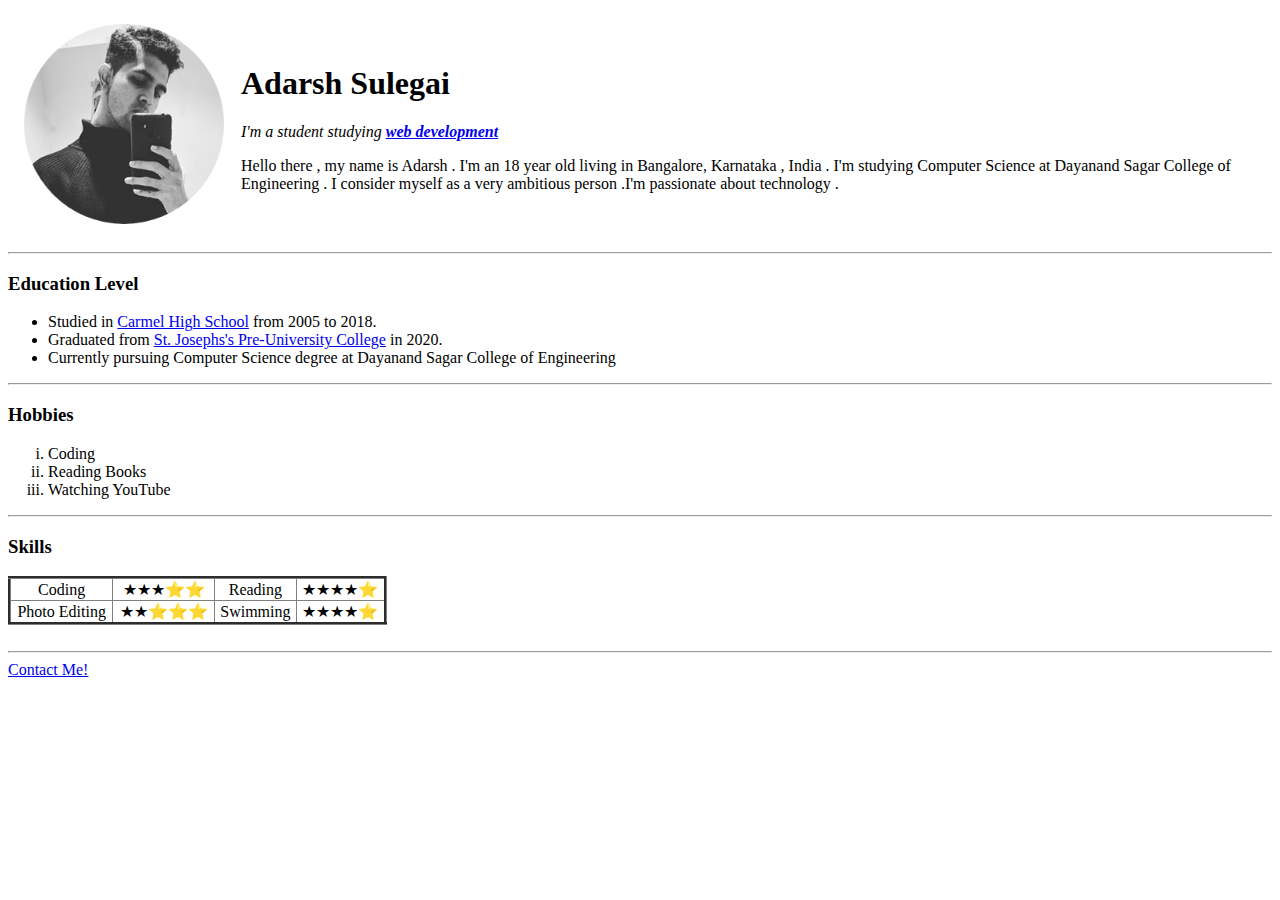
==== index.html @ 51e6ad03 "add initial cv website files" ====
<!DOCTYPE html>
<html lang="en" dir="ltr">

<head>
  <meta charset="utf-8">
  <title>Adarsh's Personal Site</title>
  <style>
    table {
    border-spacing:15px;
        }
  </style>
</head>
<body>
  <table cellspacing="20">
    <td><img src="images\Adarsh.png" alt="Adarsh's profile picture" height="200px" width="200px"></td>
    <td><h1>Adarsh Sulegai</h1>
    <p>
      <em>I'm a student studying <strong><a href="https://en.wikipedia.org/wiki/Web_development">web development</a></strong></em>
    </p>
    <p>
      Hello there , my name is Adarsh . I'm an 18 year old living in Bangalore, Karnataka , India .
      I'm studying Computer Science at Dayanand Sagar College of Engineering . I consider myself
      as a very ambitious person .I'm passionate about technology .
    </p></td>
  </table>
  <hr />
  <h3>Education Level</h3>
  <ul>
    <li> Studied in <a href="http://www.carmeledu.com/">Carmel High School</a> from 2005 to 2018.</li>
    <li> Graduated from <a href="https://www.sjpuc.in/">St. Josephs's Pre-University College</a> in 2020.</li>
    <li>Currently pursuing Computer Science degree at Dayanand Sagar College of Engineering </li>
  </ul>
  <hr>
  <h3>Hobbies</h3>
  <ol type="i">
    <li>Coding</li>
    <li>Reading Books</li>
    <li>Watching YouTube</li>
  </ol>
  <hr>
  <h3>Skills</h3>
  <table cellspacing="20" rowspan="2" border=3px solid black style="text-align:center;border-collapse:collapse;width:30%;">
    <tr>
      <td> Coding</td>
      <td>&#9733;&#9733;&#9733;&#11088;&#11088;</td>
      <td>Reading</td>
      <td>&#9733;&#9733;&#9733;&#9733;&#11088;</td>
    </tr>
    <tr>
      <td>Photo Editing</td>
      <td>&#9733;&#9733;&#11088;&#11088;&#11088;</td>
      <td>Swimming</td>
      <td>&#9733;&#9733;&#9733;&#9733;&#11088;</td>
    </tr>
  </table>
  <br>
  <hr>
  <a href="contact.html" target="_blank">Contact Me!</a>
</body>

</html>
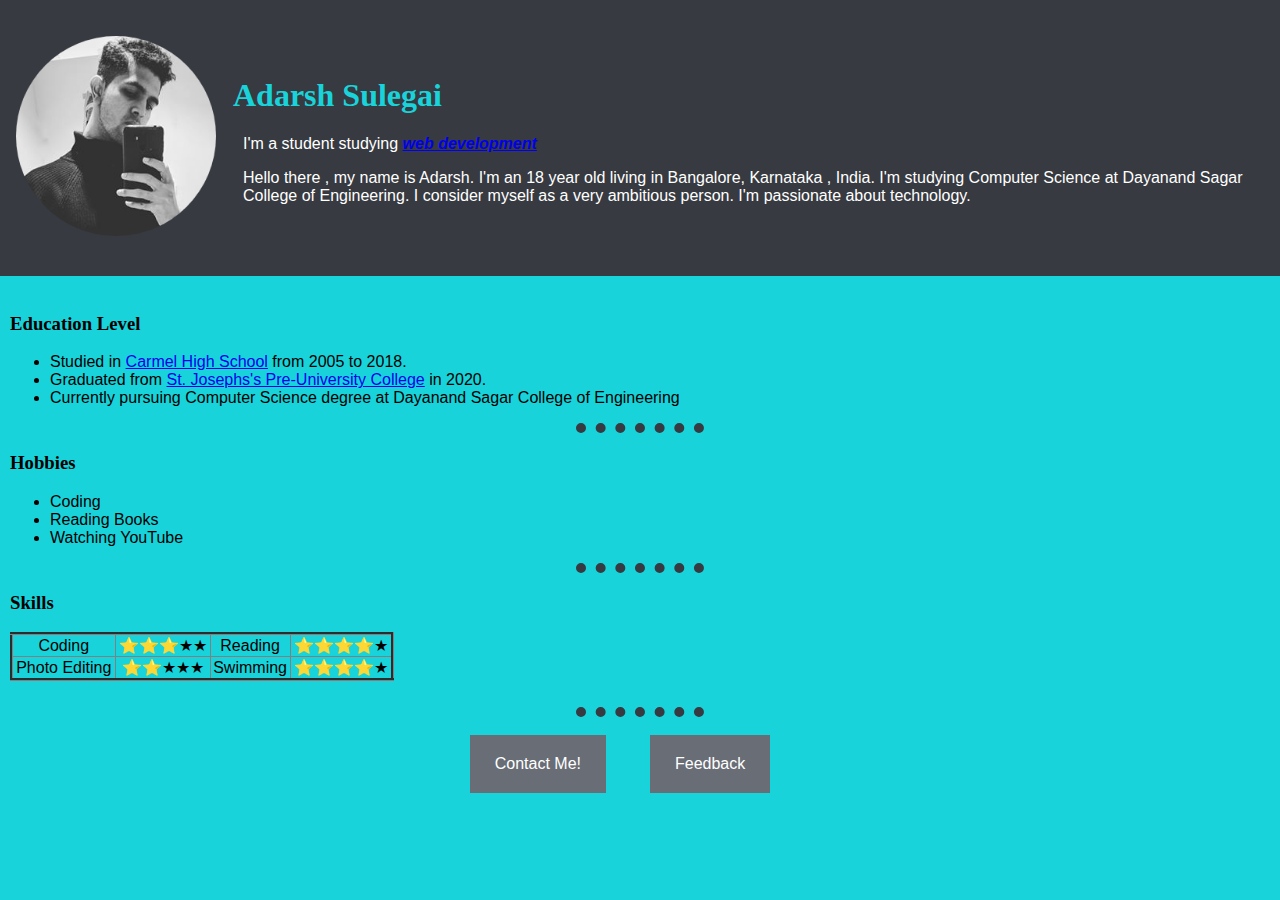
==== commit 831722bf: "Add files via upload" ====
--- a/index.html
+++ b/index.html
@@ -4,58 +4,100 @@
 <head>
   <meta charset="utf-8">
   <title>Adarsh's Personal Site</title>
+  <link rel="stylesheet" href="decor.css">
+  <link rel="icon" href="images/favicon.ico">
   <style>
-    table {
-    border-spacing:15px;
+        .hdr{
+          background-color: #373a40;
+          color: white;
+          padding: 20px 0px;
         }
+        table {
+          border-spacing:15px;
+        }
+        body{
+          background-color: #19d3da;
+          width: 100%;
+          margin-left: 0px;
+          margin-top: 0px;
+        }
+        a.last:link, a.last:visited{
+
+          background-color: #686d76;
+          color: white;
+          padding:  20px 25px;
+          display: inline-block;
+          text-align: center;
+          text-decoration: none;
+          margin: 10px 40px 0 0;
+        }
+        a.last:hover, a.last:active{
+           background-color: #373a40;
+           text-decoration: none;
+           padding: 20px 25px;
+         }
+         a.srt:visited{
+           color: #19d3da;
+         }
+         a.mid:visited{
+           color: #373a40;
+         }
+         h2, h3, p , ul{
+           margin-left: 10px;
+         }
   </style>
 </head>
 <body>
-  <table cellspacing="20">
+  <table class="hdr" cellspacing="30">
     <td><img src="images\Adarsh.png" alt="Adarsh's profile picture" height="200px" width="200px"></td>
-    <td><h1>Adarsh Sulegai</h1>
+    <td><h1 style="color:#19d3da;">Adarsh Sulegai</h1>
     <p>
-      <em>I'm a student studying <strong><a href="https://en.wikipedia.org/wiki/Web_development">web development</a></strong></em>
+      I'm a student studying <em><strong><a class="srt" href="https://en.wikipedia.org/wiki/Web_development">web development</a></strong></em>
     </p>
     <p>
-      Hello there , my name is Adarsh . I'm an 18 year old living in Bangalore, Karnataka , India .
-      I'm studying Computer Science at Dayanand Sagar College of Engineering . I consider myself
-      as a very ambitious person .I'm passionate about technology .
+      Hello there , my name is Adarsh. I'm an 18 year old living in Bangalore, Karnataka , India.
+      I'm studying Computer Science at Dayanand Sagar College of Engineering. I consider myself
+      as a very ambitious person. I'm passionate about technology.
     </p></td>
   </table>
-  <hr />
-  <h3>Education Level</h3>
+  <br>
+  <h3 >Education Level</h3>
   <ul>
-    <li> Studied in <a href="http://www.carmeledu.com/">Carmel High School</a> from 2005 to 2018.</li>
-    <li> Graduated from <a href="https://www.sjpuc.in/">St. Josephs's Pre-University College</a> in 2020.</li>
+    <li> Studied in <a class="mid" href="http://www.carmeledu.com/">Carmel High School</a> from 2005 to 2018.</li>
+    <li> Graduated from <a class="mid" href="https://www.sjpuc.in/">St. Josephs's Pre-University College</a> in 2020.</li>
     <li>Currently pursuing Computer Science degree at Dayanand Sagar College of Engineering </li>
   </ul>
   <hr>
   <h3>Hobbies</h3>
-  <ol type="i">
+  <ul>
     <li>Coding</li>
     <li>Reading Books</li>
     <li>Watching YouTube</li>
-  </ol>
+  </ul>
   <hr>
   <h3>Skills</h3>
-  <table cellspacing="20" rowspan="2" border=3px solid black style="text-align:center;border-collapse:collapse;width:30%;">
+  <table cellspacing="20" rowspan="2" border=3px solid black style="text-align:center;border-collapse:collapse;width:30%;margin-left:10px;">
     <tr>
       <td> Coding</td>
-      <td>&#9733;&#9733;&#9733;&#11088;&#11088;</td>
+      <td>&#11088;&#11088;&#11088;&#9733;&#9733;</td>
       <td>Reading</td>
-      <td>&#9733;&#9733;&#9733;&#9733;&#11088;</td>
+      <td>&#11088;&#11088;&#11088;&#11088;&#9733;</td>
     </tr>
     <tr>
       <td>Photo Editing</td>
-      <td>&#9733;&#9733;&#11088;&#11088;&#11088;</td>
+      <td>&#11088;&#11088;&#9733;&#9733;&#9733;</td>
       <td>Swimming</td>
-      <td>&#9733;&#9733;&#9733;&#9733;&#11088;</td>
+      <td>&#11088;&#11088;&#11088;&#11088;&#9733;</td>
     </tr>
   </table>
   <br>
   <hr>
-  <a href="contact.html" target="_blank">Contact Me!</a>
-</body>
-
+  <center>
+   <span>
+    <a class="last" href="contact.html" target="_blank">Contact Me!</a>
+    <a class="last" href="feedback.html" target="_blank">Feedback</a>
+   </span>
+ </center>
+ <br>
+ </body>
 </html>
--- a/decor.css
+++ b/decor.css
@@ -0,0 +1,26 @@
+p{
+  font-family: arial;
+}
+hr{
+  border-style: dotted none none none;
+  width: 10%;
+  border-width: 10px;
+  border-color: #373a40;
+}
+h1,h2,h3,h4{
+  font-family: verdana;
+}
+a,table,ol,ul{
+  font-family: arial;
+}
+a.last:link, a.last:visited{
+
+  background-color: #686d76;
+  color: white;
+  padding:  20px 25px;
+  display: inline-block;
+  text-align: center;
+}
+a.last:hover{
+  background-color: #373a40;
+}
